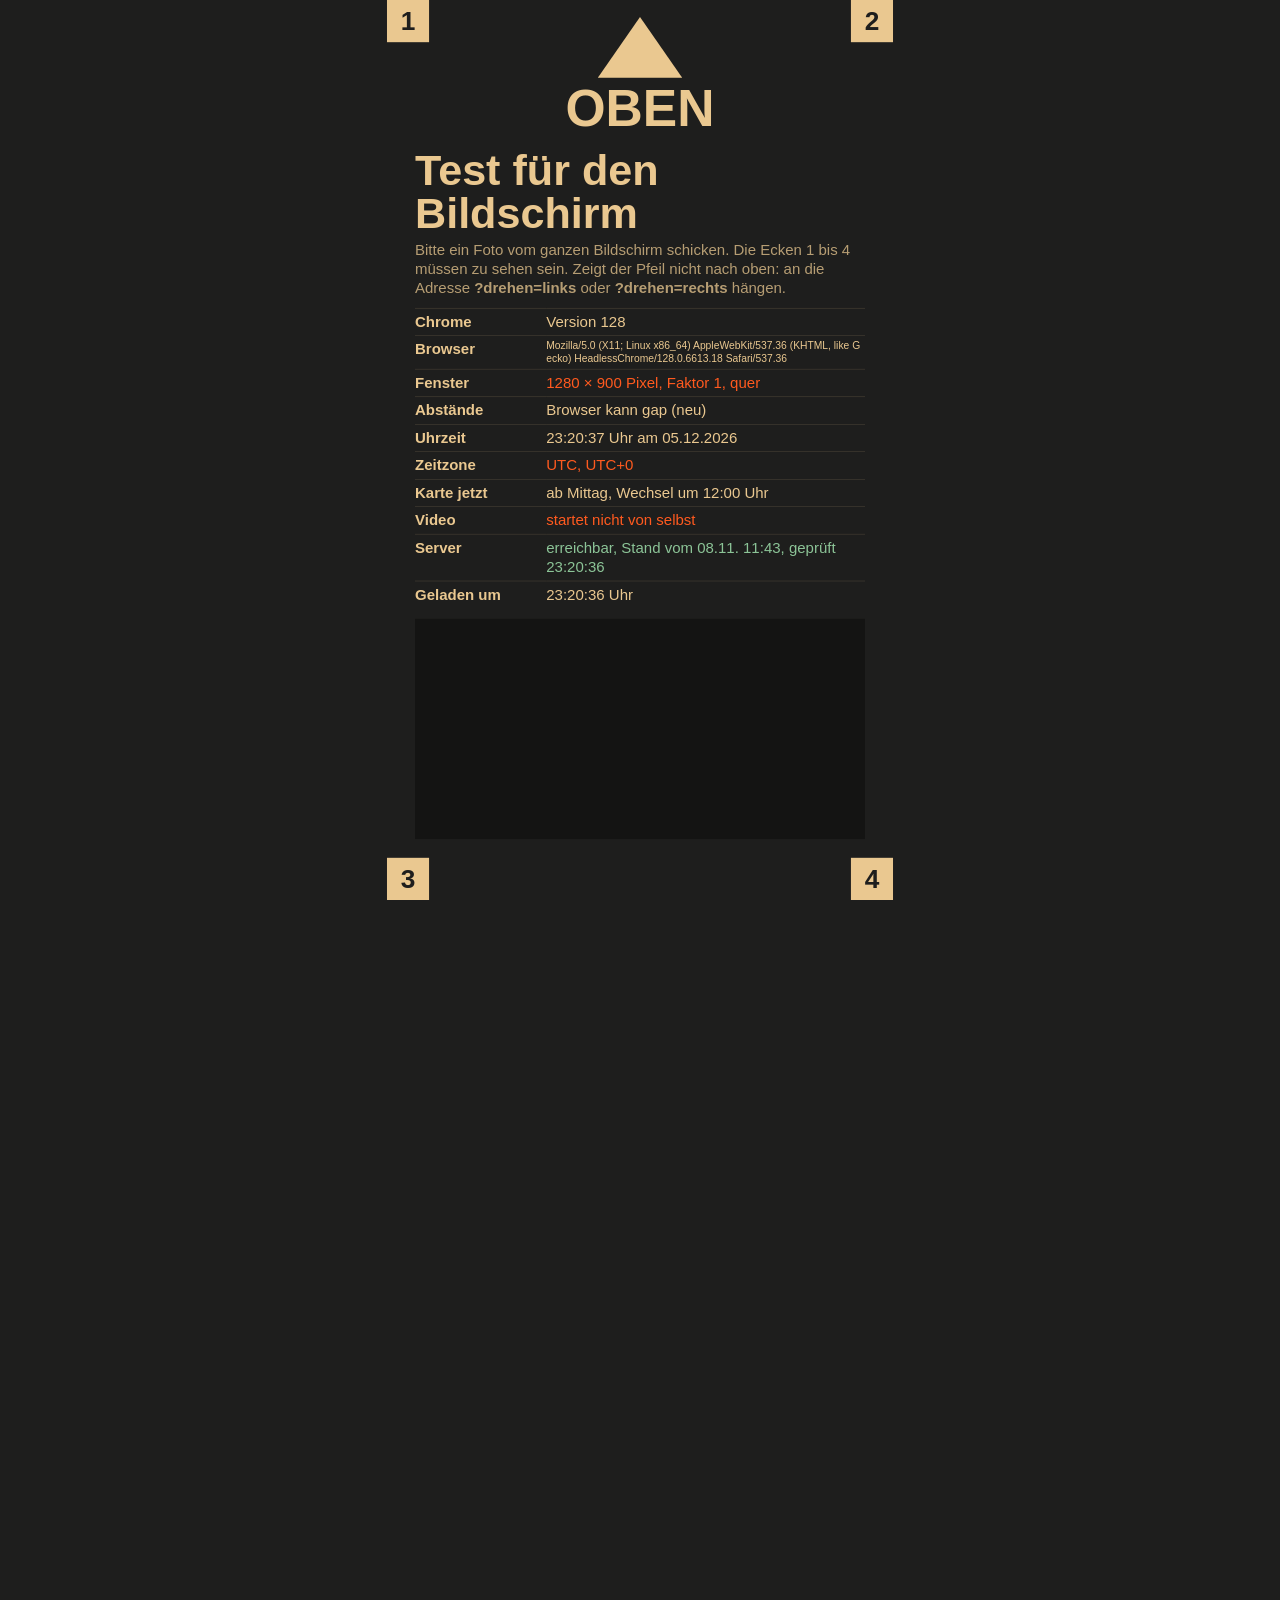
==== index.html @ 10803224 "feat: Testseite für den ersten Bildschirm Warum: Der eingebaute Browser eines Signage-Bildschirms so" ====
<!doctype html><html lang="de"><head><meta charset="utf-8"><title>Test Bildschirm</title>
<link rel="stylesheet" href="schrift.css"><script src="konfig.js"></script>
<style>
html,body{margin:0;padding:0;width:1080px;height:1920px;overflow:hidden}
body{position:relative;background:#1E1E1D;color:#EAC890;font:500 32px/1.3 'Barlow',sans-serif}
*{box-sizing:border-box}
.ecke{position:absolute;width:90px;height:90px;background:#EAC890;color:#1E1E1D;text-align:center;
  font:800 56px/90px 'Big Shoulders Display',sans-serif}
.e1{top:0;left:0}.e2{top:0;right:0}.e3{bottom:0;left:0}.e4{bottom:0;right:0}
.oben{text-align:center;padding-top:36px}
.dreieck{width:0;height:0;margin:0 auto;border-left:90px solid transparent;border-right:90px solid transparent;
  border-bottom:130px solid #EAC890}
.wort{font:900 110px/1 'Big Shoulders Display',sans-serif;margin-top:10px}
h1{font:900 92px/1 'Big Shoulders Display',sans-serif;margin:30px 60px 12px}
.hinweis{margin:0 60px 20px;color:rgba(234,200,144,.75)}
table{margin:0 60px;border-collapse:collapse;width:960px}
td{padding:8px 0;vertical-align:top;border-top:1px solid rgba(234,200,144,.25)}
td:first-child{width:280px;font-weight:700}
td.klein{font-size:22px;line-height:1.25;word-break:break-all}
.gut{color:#8CC497}.schlecht{color:#FF5A1F}
.video{position:absolute;left:60px;right:60px;bottom:130px;height:470px;background:#141413;overflow:hidden}
.video video{display:block;width:100%;height:100%;object-fit:cover}
</style></head><body>
<div class="ecke e1">1</div><div class="ecke e2">2</div><div class="ecke e3">3</div><div class="ecke e4">4</div>
<div class="oben"><div class="dreieck"></div><div class="wort">OBEN</div></div>
<h1>Test für den Bildschirm</h1>
<p class="hinweis">Bitte ein Foto vom ganzen Bildschirm schicken. Die Ecken 1 bis 4 müssen zu sehen sein.
Zeigt der Pfeil nicht nach oben: an die Adresse <b>?drehen=links</b> oder <b>?drehen=rechts</b> hängen.</p>
<table>
<tr><td>Chrome</td><td id="chrome">…</td></tr>
<tr><td>Browser</td><td id="ua" class="klein">…</td></tr>
<tr><td>Fenster</td><td id="fenster">…</td></tr>
<tr><td>Abstände</td><td id="abstand">…</td></tr>
<tr><td>Uhrzeit</td><td id="uhr">…</td></tr>
<tr><td>Zeitzone</td><td id="zone">…</td></tr>
<tr><td>Karte jetzt</td><td id="karte">…</td></tr>
<tr><td>Video</td><td id="video">…</td></tr>
<tr><td>Server</td><td id="server">…</td></tr>
<tr><td>Geladen um</td><td id="geladen">…</td></tr>
</table>
<div class="video"><video src="video/burger.mp4" autoplay muted loop playsinline preload="auto"></video></div>
<script>
(function () {
  function setze(id, text, gut) {
    var e = document.getElementById(id);
    e.textContent = text;
    e.className = (id === 'ua' ? 'klein ' : '') + (gut === true ? 'gut' : gut === false ? 'schlecht' : '');
  }
  function zwei(n) { return (n < 10 ? '0' : '') + n; }
  function uhrzeit(d) { return zwei(d.getHours()) + ':' + zwei(d.getMinutes()) + ':' + zwei(d.getSeconds()); }

  var ua = navigator.userAgent, m = ua.match(/Chrome\/(\d+)/);
  setze('chrome', m ? 'Version ' + m[1] : 'nicht erkannt');
  setze('ua', ua);

  function fenster() {
    var w = window.innerWidth, h = window.innerHeight;
    setze('fenster', w + ' × ' + h + ' Pixel, Faktor ' + (window.devicePixelRatio || 1) + ', ' +
      (h > w ? 'hochkant' : 'quer'), h > w);
  }
  fenster();
  window.addEventListener('resize', fenster);

  // Kann der Browser `gap` in Flexbox? Unsere Seiten brauchen es nicht mehr. Es zeigt nur, wie alt er ist.
  var t = document.createElement('div');
  t.style.cssText = 'position:absolute;visibility:hidden;display:flex;flex-direction:column;row-gap:10px';
  t.appendChild(document.createElement('div'));
  t.appendChild(document.createElement('div'));
  document.body.appendChild(t);
  var neu = t.offsetHeight === 10;
  document.body.removeChild(t);
  setze('abstand', neu ? 'Browser kann gap (neu)' : 'Browser kann kein gap (alt). Unsere Seiten gehen trotzdem.');

  var K = window.KONFIG || {}, bis = K.fruehstueck_bis || '12:00', zone = '';
  try { zone = Intl.DateTimeFormat().resolvedOptions().timeZone || ''; } catch (e) {}
  function uhr() {
    var d = new Date(), off = -d.getTimezoneOffset() / 60, jetzt = zwei(d.getHours()) + ':' + zwei(d.getMinutes());
    setze('uhr', uhrzeit(d) + ' Uhr am ' + zwei(d.getDate()) + '.' + zwei(d.getMonth() + 1) + '.' + d.getFullYear());
    setze('zone', (zone || 'unbekannt') + ', UTC' + (off >= 0 ? '+' : '') + off, zone === 'Europe/Berlin');
    setze('karte', (jetzt < bis ? 'morgens' : 'ab Mittag') + ', Wechsel um ' + bis + ' Uhr');
  }
  uhr();
  setInterval(uhr, 1000);

  var vid = document.querySelector('video'), zustand = 'lädt';
  vid.addEventListener('playing', function () { zustand = 'läuft'; });
  vid.addEventListener('error', function () { zustand = 'Fehler'; });
  var start = vid.play();
  if (start && start.catch) start.catch(function () { if (zustand !== 'läuft') zustand = 'blockiert'; });
  function videoStand() {
    if (zustand === 'Fehler') { setze('video', 'Fehler beim Laden', false); return; }
    if (zustand === 'blockiert') { setze('video', 'startet nicht von selbst', false); return; }
    if (zustand !== 'läuft') { setze('video', 'lädt …'); return; }
    var q = vid.getVideoPlaybackQuality ? vid.getVideoPlaybackQuality() : null;
    var bilder = q ? q.totalVideoFrames : (vid.webkitDecodedFrameCount || 0);
    var weg = q ? q.droppedVideoFrames : (vid.webkitDroppedFrameCount || 0);
    var anteil = bilder ? Math.round(100 * weg / bilder) : 0;
    setze('video', 'läuft, ' + bilder + ' Bilder, ' + weg + ' verloren (' + anteil + ' %)', anteil <= 2);
  }
  setInterval(videoStand, 1000);

  // Liegt eine neue stand.txt auf dem Server, lädt sich die Testseite neu (hier alle 10 Sekunden).
  var stand = null;
  function server() {
    fetch('stand.txt?' + Date.now()).then(function (r) {
      if (!r.ok) throw new Error('HTTP ' + r.status);
      return r.text();
    }).then(function (text) {
      if (stand !== null && text !== stand) { location.reload(); return; }
      stand = text;
      var n = parseInt(text, 10), d = new Date(n * 1000);
      setze('server', 'erreichbar, Stand vom ' + (n ? zwei(d.getDate()) + '.' + zwei(d.getMonth() + 1) + '. ' +
        zwei(d.getHours()) + ':' + zwei(d.getMinutes()) : text) + ', geprüft ' + uhrzeit(new Date()), true);
    }).catch(function () {
      setze('server', 'nicht erreichbar. Läuft die Seite als Datei statt vom Server?', false);
    });
  }
  server();
  setInterval(server, 10000);
  setze('geladen', uhrzeit(new Date()) + ' Uhr');
})();
</script>
<script>
(function () {
  var drehen = new URLSearchParams(location.search).get('drehen');
  function einpassen() {
    var st = document.body.style, w = window.innerWidth, h = window.innerHeight;
    var quer = drehen === 'links' || drehen === 'rechts';
    if (!quer && w === 1080 && h === 1920) { st.transform = ''; return; }
    var s = quer ? Math.min(w / 1920, h / 1080) : Math.min(w / 1080, h / 1920), x, y, dreh = '';
    if (!quer) { x = (w - 1080 * s) / 2; y = (h - 1920 * s) / 2; }
    else if (drehen === 'links') { x = (w - 1920 * s) / 2; y = (h + 1080 * s) / 2; dreh = ' rotate(-90deg)'; }
    else { x = (w + 1920 * s) / 2; y = (h - 1080 * s) / 2; dreh = ' rotate(90deg)'; }
    st.transformOrigin = '0 0';
    st.transform = 'translate(' + x + 'px,' + y + 'px) scale(' + s + ')' + dreh;
  }
  einpassen();
  window.addEventListener('resize', einpassen);
})();
</script>
</body></html>
---- schrift.css ----
/* Schriften hier absichtlich weggelassen. Die Seite nutzt die Standard-Schrift des Browsers. */
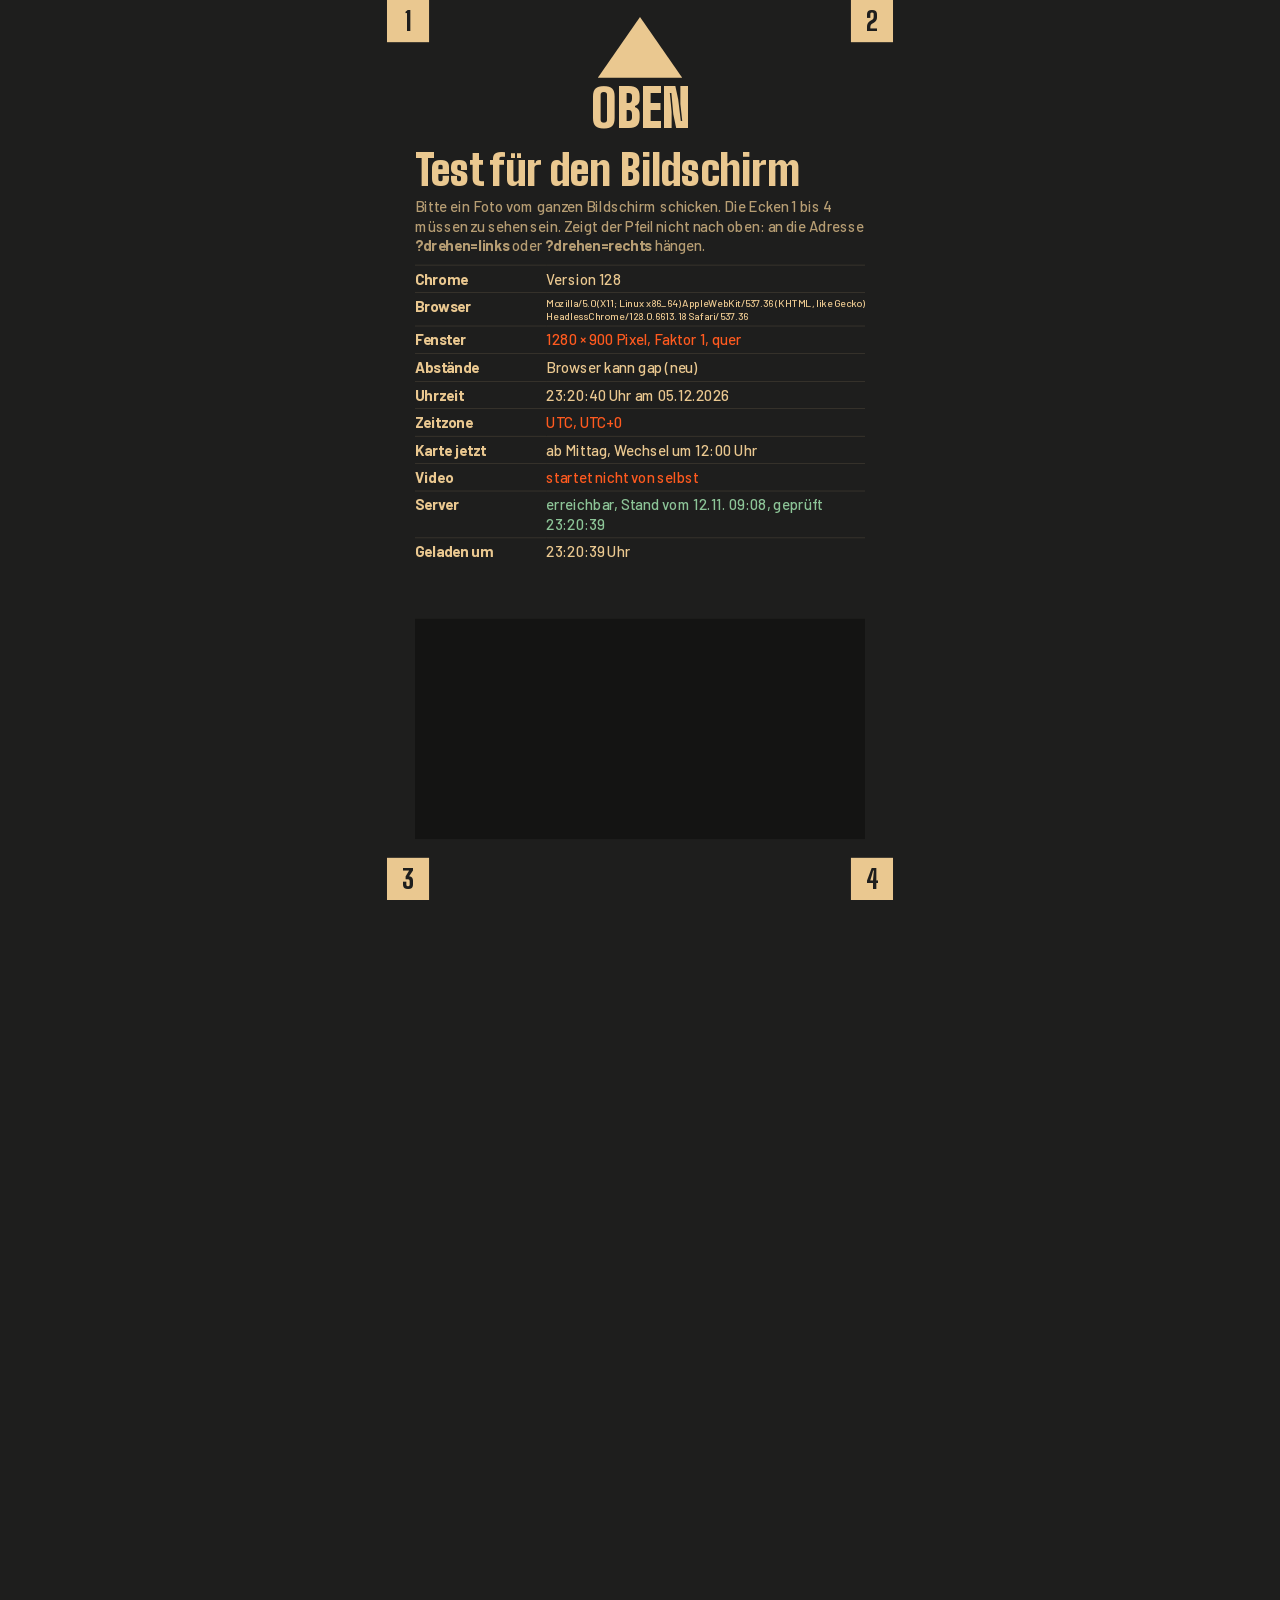
==== commit 433e015f: "fix: Karte und Testseite nur mit alten Skript-Befehlen, Einpassen getrennt Warum: Im Web-Baustein vo" ====
--- a/index.html
+++ b/index.html
@@ -1,4 +1,4 @@
-<!doctype html><html lang="de"><head><meta charset="utf-8"><title>Test Bildschirm</title>
+<!doctype html><html lang="de"><head><meta charset="utf-8"><meta name="viewport" content="width=1080"><title>Test Bildschirm</title>
 <link rel="stylesheet" href="schrift.css"><script src="konfig.js"></script>
 <style>
 html,body{margin:0;padding:0;width:1080px;height:1920px;overflow:hidden}
@@ -122,9 +122,10 @@
 </script>
 <script>
 (function () {
-  var drehen = new URLSearchParams(location.search).get('drehen');
+  var treffer = /[?&]drehen=([^&]*)/.exec(location.search), drehen = treffer ? decodeURIComponent(treffer[1]) : null;
   function einpassen() {
     var st = document.body.style, w = window.innerWidth, h = window.innerHeight;
+    if (!w || !h) return;
     var quer = drehen === 'links' || drehen === 'rechts';
     if (!quer && w === 1080 && h === 1920) { st.transform = ''; return; }
     var s = quer ? Math.min(w / 1920, h / 1080) : Math.min(w / 1080, h / 1920), x, y, dreh = '';
@@ -136,6 +137,9 @@
   }
   einpassen();
   window.addEventListener('resize', einpassen);
+  window.addEventListener('load', einpassen);
+  // Manche Web-Bausteine melden ihre Größe erst später und ohne resize-Ereignis.
+  setInterval(einpassen, 2000);
 })();
 </script>
 </body></html>
--- a/schrift.css
+++ b/schrift.css
@@ -1 +1,40 @@
-/* Schriften hier absichtlich weggelassen. Die Seite nutzt die Standard-Schrift des Browsers. */
+@font-face {
+  font-family: 'Barlow';
+  font-style: normal;
+  font-weight: 500;
+  font-display: block;
+  src: url(schrift/Barlow-500.woff2) format('woff2');
+  unicode-range: U+0000-00FF, U+0131, U+0152-0153, U+02BB-02BC, U+02C6, U+02DA, U+02DC, U+0304, U+0308, U+0329, U+2000-206F, U+20AC, U+2122, U+2191, U+2193, U+2212, U+2215, U+FEFF, U+FFFD;
+}
+@font-face {
+  font-family: 'Barlow';
+  font-style: normal;
+  font-weight: 600;
+  font-display: block;
+  src: url(schrift/Barlow-600.woff2) format('woff2');
+  unicode-range: U+0000-00FF, U+0131, U+0152-0153, U+02BB-02BC, U+02C6, U+02DA, U+02DC, U+0304, U+0308, U+0329, U+2000-206F, U+20AC, U+2122, U+2191, U+2193, U+2212, U+2215, U+FEFF, U+FFFD;
+}
+@font-face {
+  font-family: 'Barlow';
+  font-style: normal;
+  font-weight: 700;
+  font-display: block;
+  src: url(schrift/Barlow-700.woff2) format('woff2');
+  unicode-range: U+0000-00FF, U+0131, U+0152-0153, U+02BB-02BC, U+02C6, U+02DA, U+02DC, U+0304, U+0308, U+0329, U+2000-206F, U+20AC, U+2122, U+2191, U+2193, U+2212, U+2215, U+FEFF, U+FFFD;
+}
+@font-face {
+  font-family: 'Big Shoulders Display';
+  font-style: normal;
+  font-weight: 800;
+  font-display: block;
+  src: url(schrift/BigShouldersDisplay-800.woff2) format('woff2');
+  unicode-range: U+0000-00FF, U+0131, U+0152-0153, U+02BB-02BC, U+02C6, U+02DA, U+02DC, U+0304, U+0308, U+0329, U+2000-206F, U+20AC, U+2122, U+2191, U+2193, U+2212, U+2215, U+FEFF, U+FFFD;
+}
+@font-face {
+  font-family: 'Big Shoulders Display';
+  font-style: normal;
+  font-weight: 900;
+  font-display: block;
+  src: url(schrift/BigShouldersDisplay-900.woff2) format('woff2');
+  unicode-range: U+0000-00FF, U+0131, U+0152-0153, U+02BB-02BC, U+02C6, U+02DA, U+02DC, U+0304, U+0308, U+0329, U+2000-206F, U+20AC, U+2122, U+2191, U+2193, U+2212, U+2215, U+FEFF, U+FFFD;
+}
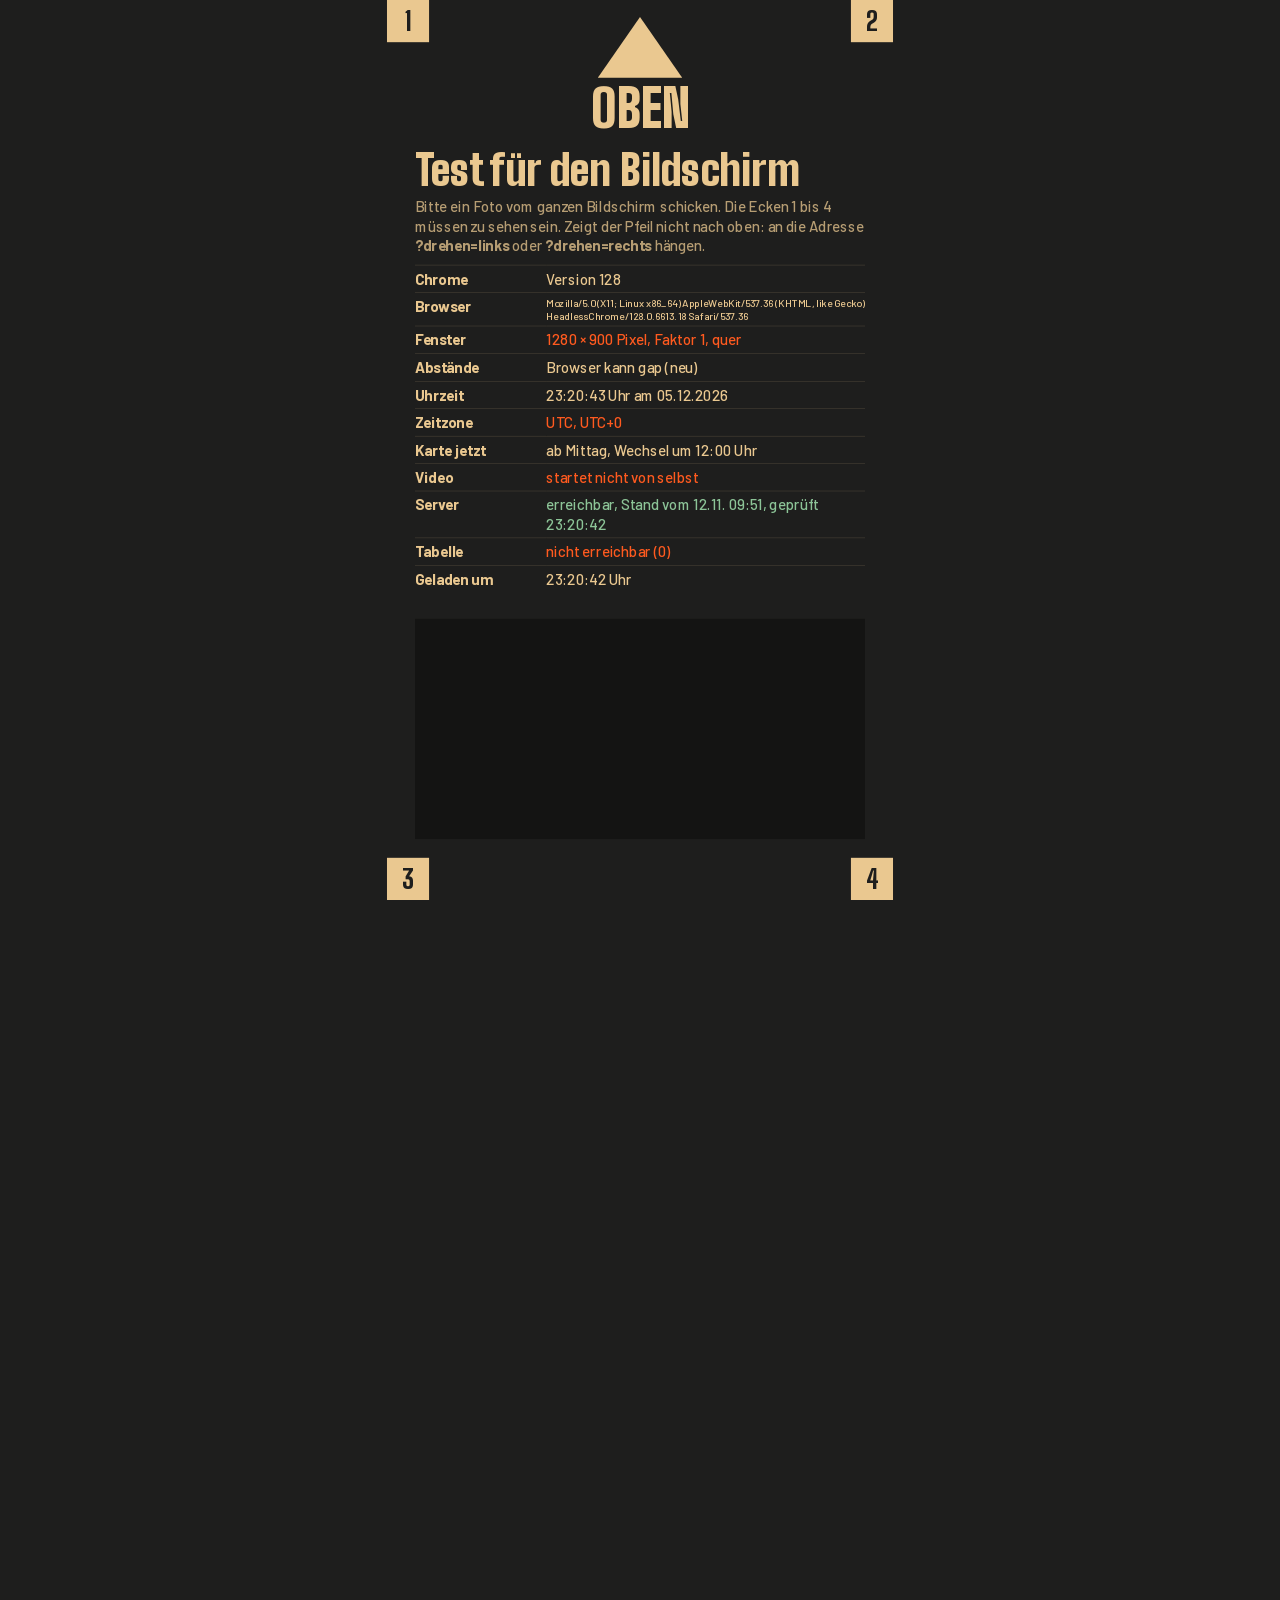
==== commit 37f97ad8: "feat: Kaffee-Karte liest Preise und Produkte aus der Google-Tabelle Warum: Hasan soll Preise und Pro" ====
--- a/index.html
+++ b/index.html
@@ -36,6 +36,7 @@
 <tr><td>Karte jetzt</td><td id="karte">…</td></tr>
 <tr><td>Video</td><td id="video">…</td></tr>
 <tr><td>Server</td><td id="server">…</td></tr>
+<tr><td>Tabelle</td><td id="tabelle">…</td></tr>
 <tr><td>Geladen um</td><td id="geladen">…</td></tr>
 </table>
 <div class="video"><video src="video/burger.mp4" autoplay muted loop playsinline preload="auto"></video></div>
@@ -117,6 +118,24 @@
   }
   server();
   setInterval(server, 10000);
+
+  // Erreicht der Bildschirm Hasans Google-Tabelle? (Adresse in konfig.js)
+  function tabelle() {
+    if (!K.tabelle) { setze('tabelle', 'nicht eingerichtet'); return; }
+    var x = new XMLHttpRequest();
+    x.onreadystatechange = function () {
+      if (x.readyState !== 4) return;
+      if (x.status === 200) setze('tabelle', 'erreichbar, ' + (x.responseText.split('\n').length - 1) +
+        ' Zeilen, geprüft ' + uhrzeit(new Date()), true);
+      else setze('tabelle', 'nicht erreichbar (' + x.status + ')', false);
+    };
+    try {
+      x.open('GET', K.tabelle + (K.tabelle.indexOf('?') < 0 ? '?' : '&') + 't=' + new Date().getTime(), true);
+      x.send();
+    } catch (e) { setze('tabelle', 'Fehler: ' + e.message, false); }
+  }
+  tabelle();
+  setInterval(tabelle, 60000);
   setze('geladen', uhrzeit(new Date()) + ' Uhr');
 })();
 </script>
